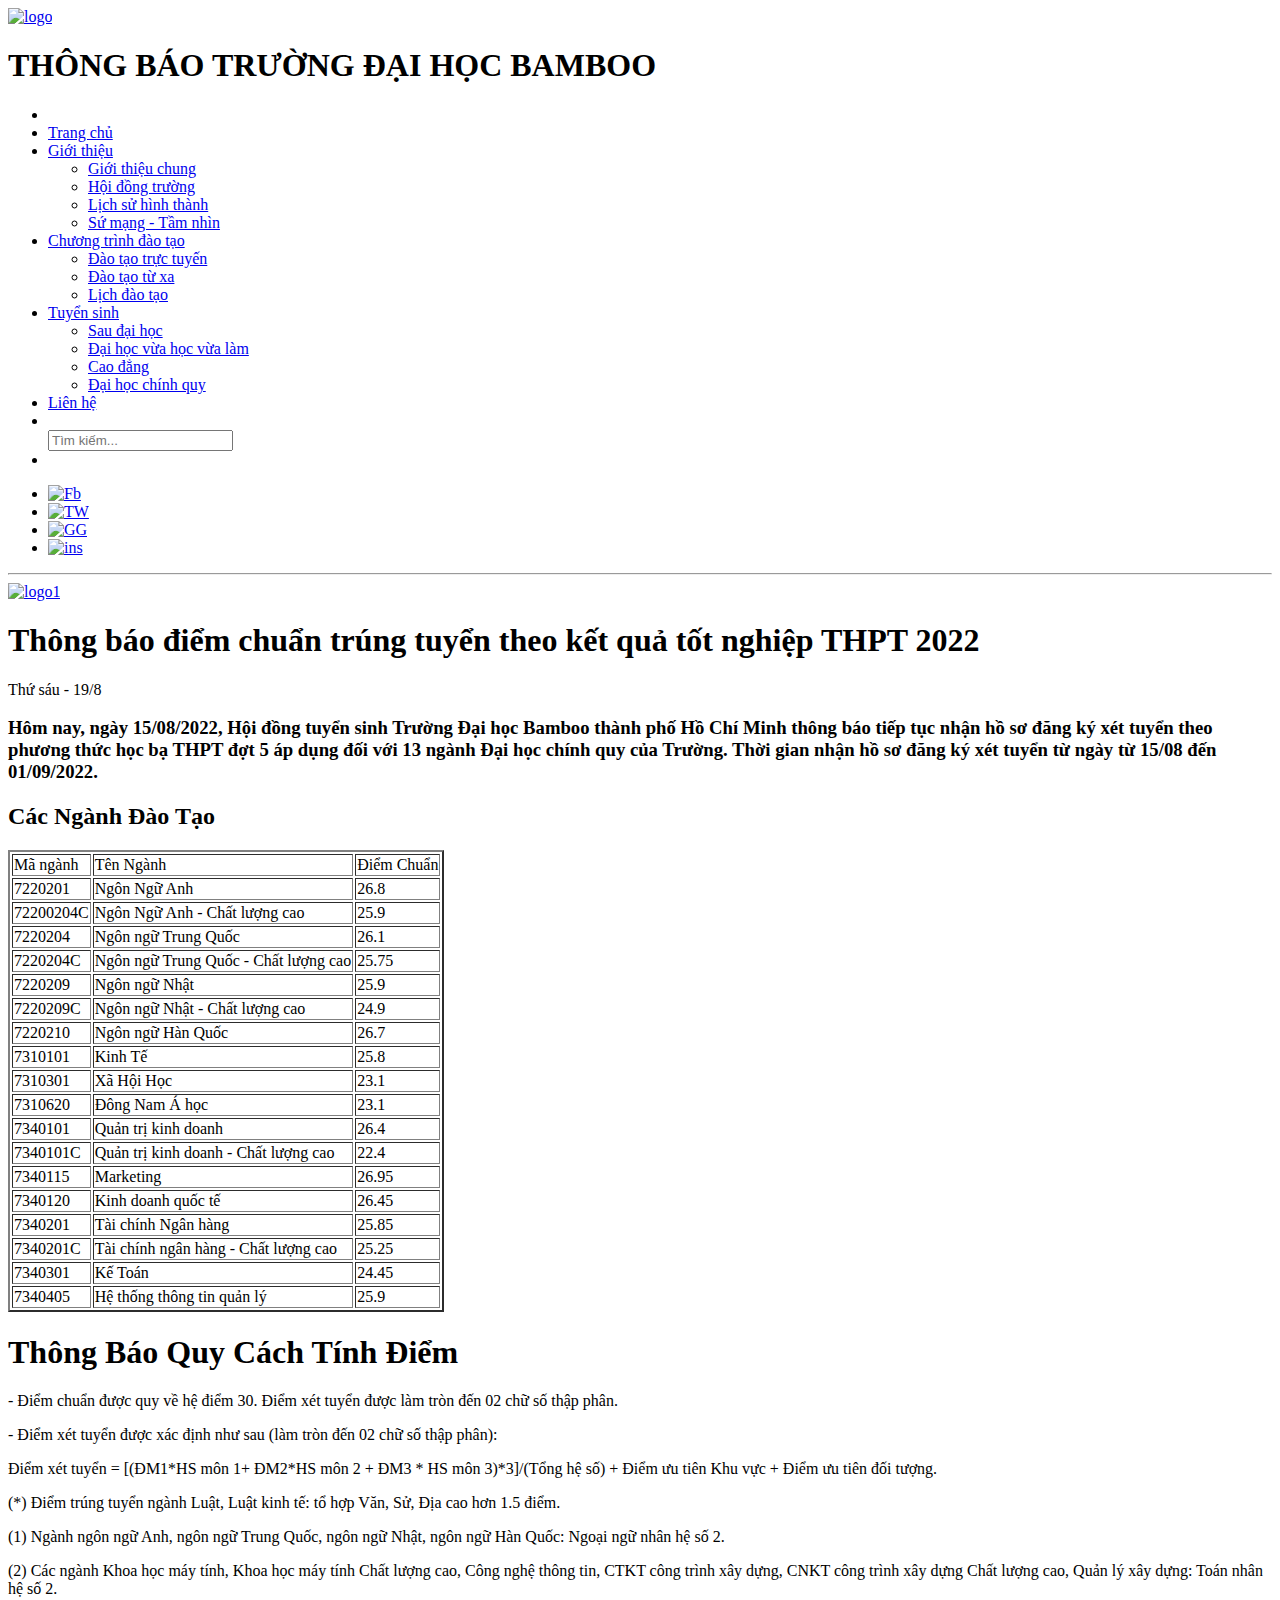
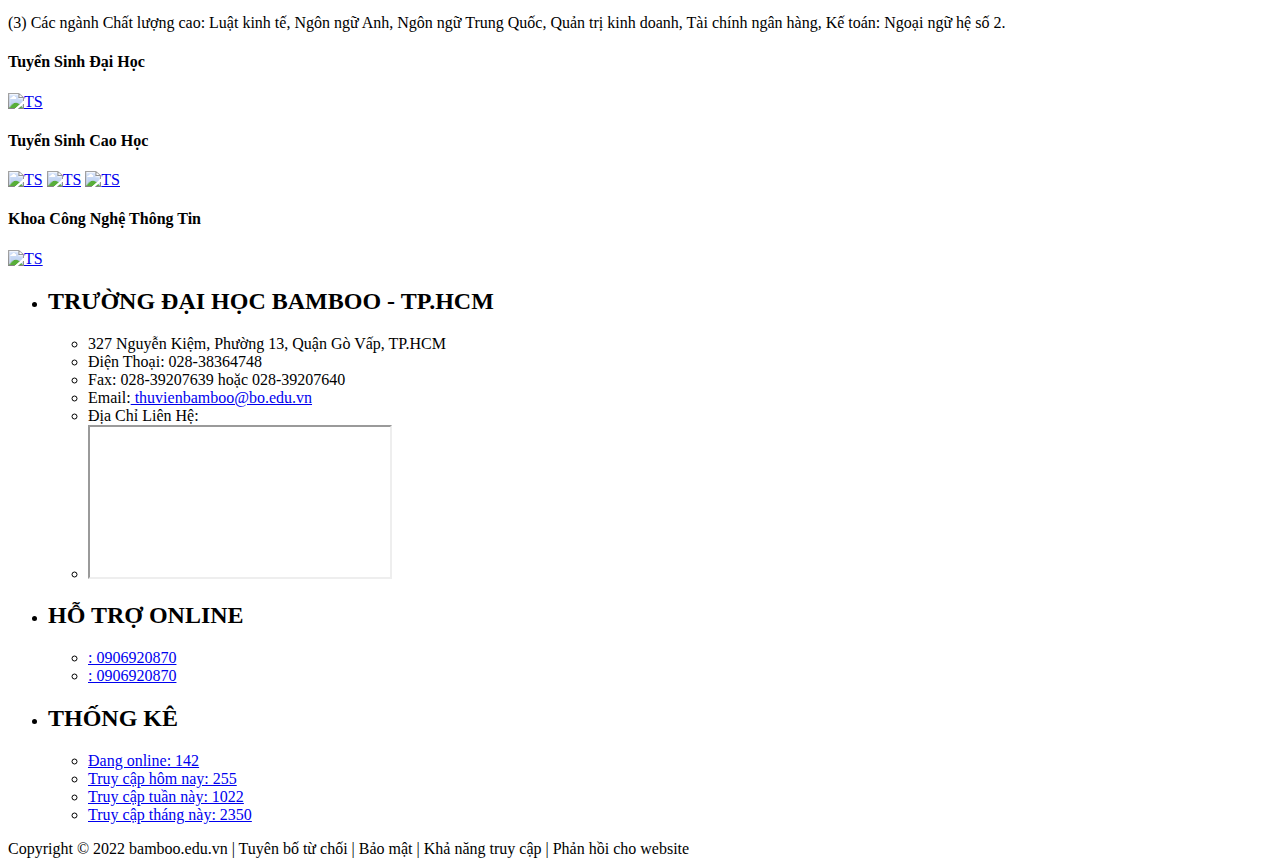
==== annouce/annou.html @ 0d5f565d "asdasdasd" ====
<!DOCTYPE html>
<html lang="en">
<head>
    <meta charset="UTF-8">
    <meta http-equiv="X-UA-Compatible" content="IE=edge">
    <meta name="viewport" content="width=device-width, initial-scale=1.0">
    <link rel="stylesheet" href="annou.css">
    <script src="https://code.jquery.com/jquery-3.6.0.js" integrity="sha256-H+K7U5CnXl1h5ywQfKtSj8PCmoN9aaq30gDh27Xc0jk=" crossorigin="anonymous"></script>
    <script src="java.js"></script>
    <link rel="shortcut icon" href="/PROJECT-WEB/image/brand_3.webp">
    <link rel="stylesheet" href="https://cdnjs.cloudflare.com/ajax/libs/font-awesome/6.1.1/css/all.min.css" integrity="sha512-KfkfwYDsLkIlwQp6LFnl8zNdLGxu9YAA1QvwINks4PhcElQSvqcyVLLD9aMhXd13uQjoXtEKNosOWaZqXgel0g==" crossorigin="anonymous" referrerpolicy="no-referrer" />
    <title>Thông Báo Tuyển Sinh</title>
</head>
<body>
    <header >
        <div class ="flex container1">
                 <div class="content">
                     <a href="/index.html" target="_blank"><img src="/PROJECT-WEB/image/logo3.png" alt="logo" /></a>
                </div>
                <h1>THÔNG BÁO TRƯỜNG ĐẠI HỌC BAMBOO</h1>
        </div>
        <div class="nav">
            <nav>
                <div>
                    <ul class="menu">
                        <li><a target="_self" href="http://127.0.0.1:5500/main.html#"><i class="fa-solid fa-house-chimney"></i></a></li>
                        <li><a href="#">Trang chủ <i class="fa-solid fa-arrow-down"></i></a></li>
                        <li><a href="#">Giới thiệu <i class="fa-solid fa-arrow-down"></i></a>
                            <ul class="sub-menu">
                                <li><a href="#">Giới thiệu chung</a></li>
                                <li><a href="#">Hội đồng trường</a></li>
                                <li><a href="#">Lịch sử hình thành</a></li>
                                <li><a href="#">Sứ mạng - Tầm nhìn</a></li>
                            </ul>
                        </li>
                        <li><a href="#">Chương trình đào tạo <i class="fa-solid fa-arrow-down"></i></a>
                            <ul class="sub-menu">
                                <li><a href="#">Đào tạo trực tuyến</a></li>
                                <li><a href="#">Đào tạo từ xa</a></li>
                                <li><a href="#">Lịch đào tạo</a></li>
                            </ul>
                        </li>
                        <li><a href="#">Tuyển sinh <i class="fa-solid fa-arrow-down"></i></a>
                            <ul class="sub-menu">
                                <li><a href="#">Sau đại học</a></li>
                                <li><a href="#">Đại học vừa học vừa làm</a></li>
                                <li><a href="#">Cao đẳng</a></li>
                                <li><a href="#">Đại học chính quy</a></li>
                            </ul>
                        </li>
                        <li><a href="#">Liên hệ <i class="fa-solid fa-arrow-down"></i></a>                        </li>
                        <li><a target="_blank" href="https://accounts.google.com/AccountChooser/signinchooser?service=mail&continue=https%3A%2F%2Fmail.google.com%2Fmail%2F&flowName=GlifWebSignIn&flowEntry=AccountChooser"><i class="fa-solid fa-envelope"></i></a>  </li>
                        <input type="text" placeholder="Tìm kiếm..." />
                        <li><a href="#"><i class="fa-solid fa-magnifying-glass"></i></a></li>
                    </ul>
                </div>
            </nav>
        </div>
    </header>

    <aside class="ads">
        <ul class="ads-menu">
            <li><a href="https://www.facebook.com/BambooAirwaysFanpage" target="_blank">
                <img src="/PROJECT-WEB/image/facebook_icon_130940.webp" alt="Fb"/>
            </a></li>
            <li><a href="https://twitter.com/bamboo_airways" target="_blank">
                <img src="/PROJECT-WEB/image/twi.png" alt="TW" />
            </a></li>
            <li><a href="https://www.youtube.com/channel/UCRNfdNFprn_EfOk8NPLUNWg" target="_blank">
                <img src="/PROJECT-WEB/image/ytb.webp" alt="GG"/>
            </a></li>
            <li><a href="https://www.instagram.com/bamboo.airways/" target="_blank">
                <img src="/PROJECT-WEB/image/inst.png" alt="ins" />
            </a></li>
        </ul>
    </aside>

    <aside>
        <div>
            <hr>  
            <div class="ads-img">
                <a href="index.html"><img src="/PROJECT-WEB/image/plant2.jpg" alt="logo1" /></a>
            </div> 
        </div>
    </aside>

    <section>
        <div class="cour">
            <div class="left">
                <h1>Thông báo điểm chuẩn trúng tuyển theo kết quả tốt nghiệp THPT 2022</h1>
                <span>Thứ sáu - 19/8</span>
                <h3>Hôm nay, ngày 15/08/2022, Hội đồng tuyển sinh Trường Đại học Bamboo thành phố Hồ Chí Minh thông báo tiếp tục nhận hồ sơ đăng ký xét tuyển theo phương thức học bạ THPT đợt 5 áp dụng đối với 13 ngành Đại học chính quy của Trường. Thời gian nhận hồ sơ đăng ký xét tuyển từ ngày từ 15/08 đến 01/09/2022​.</h2>
                <div class="tab">
                    <h2>Các Ngành Đào Tạo</h2>
                    <table border="2" >
                        <tr class="first-border">
                            <td>Mã ngành</td>
                            <td>Tên Ngành</td>
                            <td>Điểm Chuẩn</td>
                        </tr>
                        <tr>
                            <td>7220201</td>
                            <td>Ngôn Ngữ Anh</td>
                            <td>26.8</td>
                        </tr>
                        <tr>
                            <td>72200204C</td>
                            <td>Ngôn Ngữ Anh - Chất lượng cao</td>
                            <td>25.9</td>
                        </tr>
                        <tr>
                            <td>7220204</td>
                            <td>Ngôn ngữ Trung Quốc</td>
                            <td>26.1</td>
                        </tr>
                        <tr>
                            <td>7220204C</td>
                            <td>Ngôn ngữ Trung Quốc - Chất lượng cao</td>
                            <td>25.75</td>
                        </tr>
                        <tr>
                            <td>7220209</td>
                            <td>Ngôn ngữ Nhật</td>
                            <td>25.9</td>
                        </tr>
                        <tr>
                            <td>7220209C</td>
                            <td>Ngôn ngữ Nhật - Chất lượng cao</td>
                            <td>24.9</td>
                        </tr>
                        <tr>
                            <td>7220210</td>
                            <td>Ngôn ngữ Hàn Quốc</td>
                            <td>26.7</td>
                        </tr>
                        <tr>
                            <td>7310101</td>
                            <td>Kinh Tế</td>
                            <td>25.8</td>
                        </tr>
                        <tr>
                            <td>7310301</td>
                            <td>Xã Hội Học</td>
                            <td>23.1</td>
                        </tr>
                        <tr>
                            <td>7310620</td>
                            <td>Đông Nam Á học</td>
                            <td>23.1</td>
                        </tr>
                        <tr>
                            <td>7340101</td>
                            <td>Quản trị kinh doanh</td>
                            <td>26.4</td>
                        </tr>
                        <tr>
                            <td>7340101C</td>
                            <td>Quản trị kinh doanh - Chất lượng cao</td>
                            <td>22.4</td>
                        </tr>
                        <tr>
                            <td>7340115</td>
                            <td>Marketing</td>
                            <td>26.95</td>
                        </tr>
                        <tr>
                            <td>7340120</td>
                            <td>Kinh doanh quốc tế</td>
                            <td>26.45</td>
                        </tr>
                        <tr>
                            <td>7340201</td>
                            <td>Tài chính Ngân hàng</td>
                            <td>25.85</td>
                        </tr>
                        <tr>
                            <td>7340201C</td>
                            <td>Tài chính ngân hàng - Chất lượng cao</td>
                            <td>25.25</td>
                        </tr>
                        <tr>
                            <td>7340301</td>
                            <td>Kế Toán</td>
                            <td>24.45</td>
                        </tr>
                        <tr>
                            <td>7340405</td>
                            <td>Hệ thống thông tin quản lý</td>
                            <td>25.9</td>
                        </tr>

                    </table>
                </div>
                <div>
                       <h1>Thông Báo Quy Cách Tính Điểm</h1>
                </div>
                <p>- Điểm chuẩn được quy về hệ điểm 30. Điểm xét tuyển được làm tròn đến 02 chữ số thập phân.</p>
                <p>- Điểm xét tuyển được xác định như sau (làm tròn đến 02 chữ số thập phân): </p>
                <p>Điểm xét tuyển = [(ĐM1*HS môn 1+ ĐM2*HS môn 2 + ĐM3 * HS môn 3)*3]/(Tổng hệ số) + Điểm ưu tiên Khu vực + Điểm ưu tiên đối tượng.</p>
                <p>(*) Điểm trúng tuyển ngành Luật, Luật kinh tế: tổ hợp Văn, Sử, Địa cao hơn 1.5 điểm.</p>
                <p>(1) Ngành ngôn ngữ Anh, ngôn ngữ Trung Quốc, ngôn ngữ Nhật, ngôn ngữ Hàn Quốc: Ngoại ngữ nhân hệ số 2.</p>
                <p>(2) Các ngành Khoa học máy tính, Khoa học máy tính Chất lượng cao, Công nghệ thông tin, CTKT công trình xây dựng, CNKT công trình xây dựng Chất lượng cao, Quản lý xây dựng: Toán nhân hệ số 2.</p>
                <p>(3) Các ngành Chất lượng cao: Luật kinh tế, Ngôn ngữ Anh, Ngôn ngữ Trung Quốc, Quản trị kinh doanh, Tài chính ngân hàng, Kế toán: Ngoại ngữ hệ số 2.</p>
            </div>
            <div class="right">
                <div>
                    <h4>Tuyển Sinh Đại Học</h4>
                    <div>
                        <a href="#"><img src="/PROJECT-WEB/image/banner2.jpg" alt="TS" /></a>
                    </div>
                </div>
                
                <div>
                    <h4>Tuyển Sinh Cao Học</h4>
                    <div>
                        <a href="#"><img src="/PROJECT-WEB/image/banner3.png" alt="TS" /></a>
                        <a href="#"><img src="/PROJECT-WEB/image/banner4.png" alt="TS" /></a>
                        <a href="#"><img src="/PROJECT-WEB/image/banner5.png" alt="TS" /></a>
                    </div>
                </div>

                <div>
                    <h4>Khoa Công Nghệ Thông Tin</h4>
                    <div>
                        <a href="#"><img src="/PROJECT-WEB/image/banner6.jpg" alt="TS" /></a>
                    </div>
                </div>
            </div>
        </div>
    </section>
        <footer>
            <footer class="menu menu-f">
                <div class="courese couresef">
                    <div class="col70">
                       <div>
                        <ul class="menu menuf">
                            <li> <h2>TRƯỜNG ĐẠI HỌC BAMBOO - TP.HCM</h2>
                                <ul class="sub-menu subf">
                                    <li>327 Nguyễn Kiệm, Phường 13, Quận Gò Vấp, TP.HCM</li>
                                    <li>Điện Thoại: 028-38364748</li>
                                    <li>Fax: 028-39207639 hoặc 028-39207640</li>
                                    <li>Email:<a href="mailto:bamboo@bo.edu.vn">    thuvienbamboo@bo.edu.vn</a></li>
                                    <li>Địa Chỉ Liên Hệ:</li>
                                    <li><iframe src="https://www.google.com/maps/embed?pb=!1m18!1m12!1m3!1d3918.9251197296894!2d106.674913550896!3d10.817042392256125!2m3!1f0!2f0!3f0!3m2!1i1024!2i768!4f13.1!3m3!1m2!1s0x317528e1f241211f%3A0xc9ef195798144b1f!2zVHLGsOG7nW5nIMSQ4bqhaSBo4buNYyBN4bufIFRQLkhDTSAtIEPGoSBz4bufIDM!5e0!3m2!1svi!2s!4v1660454247933!5m2!1svi!2s" allowfullscreen="" loading="lazy" referrerpolicy="no-referrer-when-downgrade"></iframe></li>
                                </ul>
                            </li>
                       </div>
                    </div>
    
                    <div class="col25 col15">
                        <div>
                             <ul class="menu menuf">
                                 <li> <h2>HỖ TRỢ ONLINE</h2>
                                     <ul class="sub-menu subf">
                                         <li><a href="#"><i class="fa-solid fa-phone"></i>: 0906920870</a></li>
                                         <li><a href="#"><i class="fa-solid fa-phone"></i>: 0906920870</a></li>
                                         
                                     </ul>
                                 </li>
                             </ul>
                        </div>
                     </div>
                    <div class="col25 col15">
                        <div>
                            <ul class="menu menuf">
                                <li> <h2>THỐNG KÊ</h2>
                                    <ul class="sub-menu subf">
                                        <li><a href="#"><i class="fa fa-bar-chart out-line"></i> Đang online: 142</a></li>
                                        <li><a href="#"><i class="fa fa-bar-chart out-line"></i> Truy cập hôm nay: 255</a></li>
                                        <li><a href="#"><i class="fa fa-bar-chart out-line"></i> Truy cập tuần này: 1022</a></li>
                                        <li><a href="#"><i class="fa fa-bar-chart out-line"></i> Truy cập tháng này: 2350</a></li> 
                                    </ul>
                                </li>
                            </ul>
                            
                       </div>
                    </div>
                 </div>
                 
                 <div class="footer-last"> 
                     <span>
                        Copyright © 2022 bamboo.edu.vn | Tuyên bố từ chối | Bảo mật | Khả năng truy cập | Phản hồi cho website
                     </span>
                 </div>
        </footer>
        <div id="backtop">
            <i class="fa-solid fa-chevron-up"></i>
        </div>
        </footer>
  
</body>
</html>
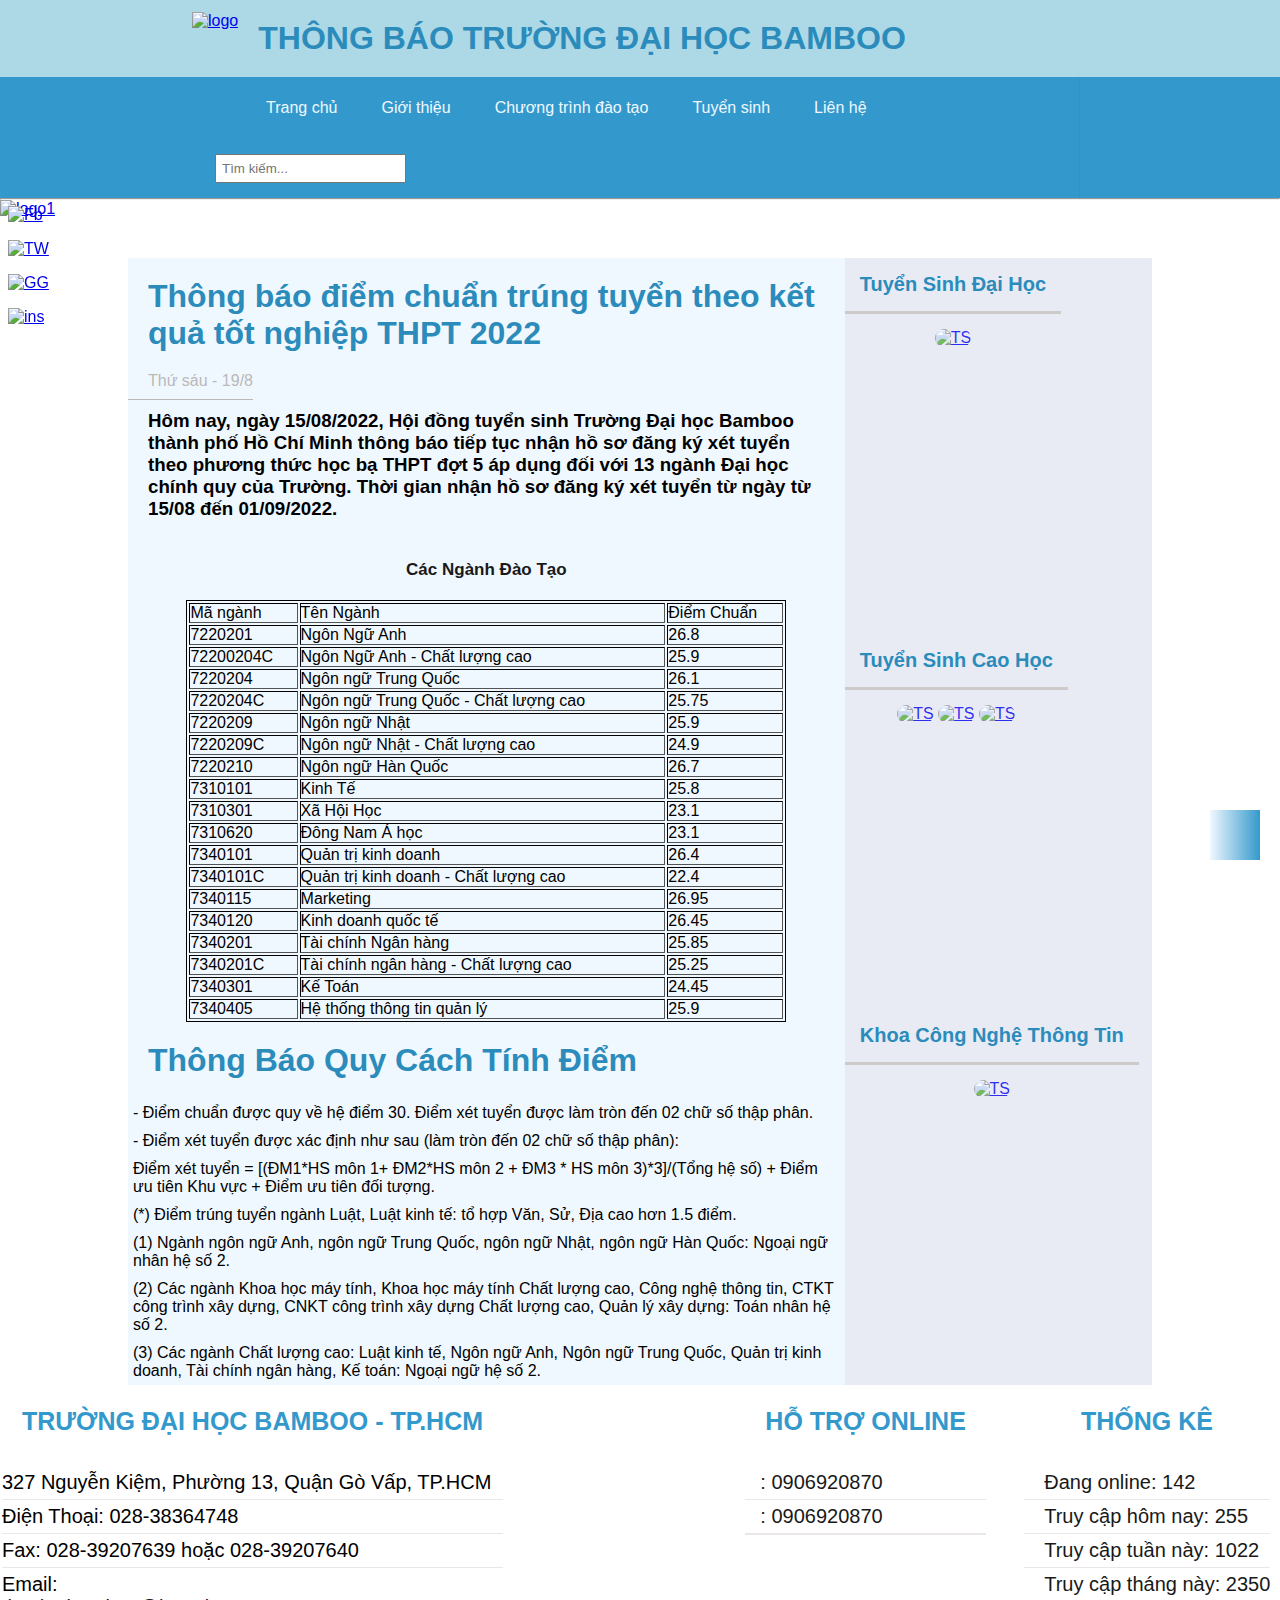
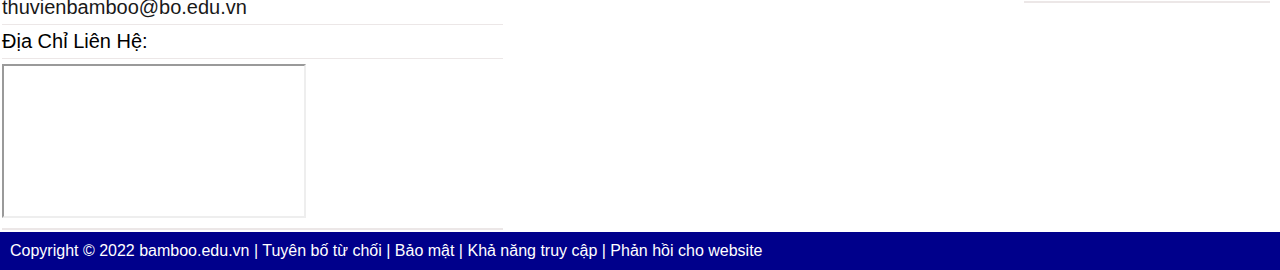
==== commit 7e6570ba: "asdasd" ====
--- a/annouce/annou.html
+++ b/annouce/annou.html
@@ -5,6 +5,7 @@
     <meta http-equiv="X-UA-Compatible" content="IE=edge">
     <meta name="viewport" content="width=device-width, initial-scale=1.0">
     <link rel="stylesheet" href="annou.css">
+    <link rel="stylesheet" href="reponsive.css">
     <script src="https://code.jquery.com/jquery-3.6.0.js" integrity="sha256-H+K7U5CnXl1h5ywQfKtSj8PCmoN9aaq30gDh27Xc0jk=" crossorigin="anonymous"></script>
     <script src="java.js"></script>
     <link rel="shortcut icon" href="/PROJECT-WEB/image/brand_3.webp">
--- a/annouce/annou.css
+++ b/annouce/annou.css
@@ -0,0 +1,487 @@
+*{
+    font-family: Arial, Helvetica, sans-serif;
+    margin: 0;
+    padding: 0 ;
+}
+header{
+    background-color: lightblue;
+}
+.flex{
+    display: flex;
+    flex-wrap: wrap;
+    padding: 0;
+    margin: 0;
+
+}
+.container1{
+    width: 70%;
+    margin: 0 auto;
+}
+div.content img{
+    margin-top: 12px;
+}
+h1{
+    padding-left: 100px;
+    color: whitesmoke;
+}
+
+.container{
+    width: 100%;
+}
+.container1{
+    width: 70%;
+    margin: 0 auto;
+}
+div.nav{
+    background-color: #3399CC;
+ }
+ ul.menu{
+     align-items: center;
+     list-style-type: none;
+     padding: 0;
+     margin: 0 200px;
+     display: flex;
+     flex-wrap: wrap;
+     border-right: 1px solid rgb(125, 122, 122);
+    
+ }
+ ul.menu > li{
+     background-color: #3399CC;
+     border: 2px solid transparent;
+     border-radius: 20px 20px;
+     
+ }
+ ul.menu > li > a{
+     
+     color: aliceblue;
+     text-decoration: none;
+     display: block;
+     padding: 20px;
+ }
+ 
+ ul.menu > li > a:hover{
+     background-color: rgb(169, 67, 67);
+     color:  black;
+     text-decoration: solid;
+ }
+ 
+ input[type=text]{
+     margin: 15px;
+     padding: 5px;
+ }
+ 
+ .menu li{
+     position: relative;
+ }
+ 
+ ul.sub-menu{
+     position: absolute;
+     padding: 15px 0;
+     background: #3399CC;
+     list-style-type: none;
+     width: 200px;
+     display: none;
+ }
+ .menu li:hover ul.sub-menu{
+     display: block;
+ }
+ ul.sub-menu > li > a{
+     text-decoration: none;
+     padding: 20px;
+     display: block;
+ 
+ }
+ ul.sub-menu a{
+     padding: 8px 15px;
+ }
+ ul.sub-menu li{
+     border-bottom: 1px solid rgb(196, 195, 195);
+     padding: 5px 0;
+ }
+ .menu > li > a::before{
+     content: " ";
+     height: 3px;
+     width: 0px;
+     background: rgb(215, 131, 101);
+     position: absolute;
+     bottom: 0px;
+     left: 0px;
+     transition: 0.5s cubic-bezier(0.55, 0.085, 0.68, 0.53);
+ }
+ .menu > li:hover > a::before{
+     width: 100%;
+ }
+ 
+ ul.sub-menu li:last-child{
+     border-bottom: none;
+ }
+ ul.sub-menu > li > a:hover{
+     background-color: rgb(169, 67, 67) ;
+     color: rgb(25, 25, 25);
+     text-decoration: solid;
+ }
+ div.ads-img img{
+    width: 100%;
+    height: 300px;
+ }
+aside{
+    margin-bottom: 40px;
+}
+
+ul.ads-menu{
+    list-style-type: none;
+}
+
+ul.ads-menu img{
+    width: 30px;
+}
+
+ul.ads-menu > li {
+    padding: 8px;
+}
+
+aside.ads{
+    justify-content: left;
+    position: fixed;
+}
+
+aside.ads img:hover{
+    transform: scale(1.2);
+}
+
+
+.cour{
+    margin: 0 auto !important;
+    width: 80%;
+    display: flex;
+    flex: wrap;
+    
+ }
+
+ .left{
+    width: 70% !important;
+    background-color: aliceblue;
+    border-right: none !important;
+ }
+ .right{
+    margin: 0;
+    padding: 0;
+    width: 30% !important;
+    background-color: #E8EBF4;
+    display: block;
+    text-align: center;
+ }
+ div.right img{
+    text-align: center;
+    width: 80%;
+    border-radius: 10px 10px 10px 10px;
+    margin-top: 15px;
+    transition: width 1s;
+    opacity: 80%;
+ }
+ div.right img:hover{
+    opacity: 100%;
+    width: 100%;
+    
+ }
+ h4{
+    border-bottom: 3px solid rgb(206, 202, 202);
+    padding: 15px;
+    color: #2b8cbc;
+    font-size: 20px;
+ }
+ h1{
+    padding: 20px;
+    color: #2b8cbc;
+ }
+ h3{
+    padding: 20px;
+    color: black;
+ }
+ div.left span{
+    border-bottom: 1px solid rgb(186, 186, 186);
+    padding-left: 20px;
+    padding-bottom: 10px;
+    color: rgb(186, 184, 184);
+ }
+ div.left p{
+    padding: 5px;
+ }
+ h2{
+    text-align: center;
+    padding: 20px;
+    color: rgb(25, 25, 25);
+    font-size: 17px;
+ }
+
+ div.tab table{
+    border: 1px solid black;
+    width: 600px;
+    margin: 0 auto;
+
+ }
+ ul.menu{
+    align-items: center;
+    list-style-type: none;
+    padding: 0;
+    margin: 0 200px;
+    display: flex;
+    flex-wrap: wrap;
+    border-right: 1px solid rgb(125, 122, 122);
+   
+}
+ul.menu > li{
+    background-color: #3399CC;
+    border: 2px solid transparent;
+    border-radius: 20px 20px;
+    
+}
+ul.menu > li > a{
+    
+    color: aliceblue;
+    text-decoration: none;
+    display: block;
+    padding: 20px;
+}
+
+ul.menu > li > a:hover{
+    background-color: rgb(169, 67, 67);
+    color:  black;
+    text-decoration: solid;
+}
+
+input[type=text]{
+    margin: 15px;
+    padding: 5px;
+}
+
+.menu li{
+    position: relative;
+}
+
+ul.sub-menu{
+    position: absolute;
+    padding: 15px 0;
+    background: #3399CC;
+    list-style-type: none;
+    width: 200px;
+    display: none;
+}
+.menu li:hover ul.sub-menu{
+    display: block;
+}
+ul.sub-menu > li > a{
+    text-decoration: none;
+    padding: 20px;
+    display: block;
+
+}
+ul.sub-menu a{
+    padding: 8px 15px;
+}
+ul.sub-menu li{
+    border-bottom: 1px solid rgb(196, 195, 195);
+    padding: 5px 0;
+}
+.menu > li > a::before{
+    content: " ";
+    height: 3px;
+    width: 0px;
+    background: rgb(215, 131, 101);
+    position: absolute;
+    bottom: 0px;
+    left: 0px;
+    transition: 0.5s cubic-bezier(0.55, 0.085, 0.68, 0.53);
+}
+.menu > li:hover > a::before{
+    width: 100%;
+}
+
+ul.sub-menu li:last-child{
+    border-bottom: none;
+}
+ul.sub-menu > li > a:hover{
+    background-color: rgb(169, 67, 67) ;
+    color: rgb(25, 25, 25);
+    text-decoration: solid;
+}
+
+section.content{
+    display: flex;
+}
+
+
+div.right{
+    width: 80%;
+    display: flex;
+    flex-wrap: wrap;
+}
+div.left{
+    width: 20%;
+    border-right: 1px solid black;
+    display: block !important;
+}
+ul.submenu > li > a{
+    padding: 1.5rem;
+    display: block;
+    text-decoration: none;
+    list-style-type: none;
+    background-image: linear-gradient( aliceblue, #3399CC);
+    color: rgb(25, 25, 25); 
+}
+ul.submenu{
+    list-style-type: none;
+    padding: 1rem;
+    background-image: linear-gradient(to right, rgb(204, 218, 230), #3399CC);
+}
+h2{
+    text-align: center;
+    color: rgb(25, 25, 25);
+    padding: 20px;
+}
+ul.submenu > li > a:hover{
+    background-color: darkblue;
+    color: #3399CC;
+}
+ul.menuf{
+    margin: 0;
+    padding: 0;
+    background-color: transparent;
+    border-right: none;
+}
+ul.menuf > li{
+    background-color: transparent;
+    font-size: 20px;
+}
+ul.menuf > li > a{
+    padding: 0;
+    color: #3399CC;
+    margin: 5px;
+}
+ul.menuf > li > a > i{
+   color: black;
+}
+ul.subf li{
+    border-bottom: 2px solid rgb(196, 195, 195);
+    padding: 5px 0;
+}
+.menuf > li > a::before{
+    content: " ";
+    height: 3px;
+    width: 0px;
+    background: transparent;
+    position: relative;
+    bottom: 0px;
+    left: 0px;
+    transition: 0.5s cubic-bezier(0.55, 0.085, 0.68, 0.53);
+}
+.menuf > li:hover > a::before{
+    width: 100%;
+}
+
+ul.subf li:last-child{
+    border-bottom: 2px solid  rgb(236, 231, 231);
+}
+ul.subf > li > a:hover{
+    background-color: transparent;
+    color: #3399CC;;
+    text-decoration: solid;
+}
+ul.subf{
+    position: relative;
+    padding: 0;
+    background: none;
+    list-style-type: none;
+    width: 100%;
+    display: block;
+    margin-top: 10px;
+    
+}
+.menu li:hover ul.sub-menu{
+    display: block;
+}
+ul.subf > li > a{
+    color: rgb(25, 25, 25);
+    text-decoration: none;
+    padding: 0;
+    display: block;
+
+}
+ul.sub-menu a{
+    padding: 8px 15px;
+}
+ul.sub-menu li{
+    border-bottom: 1px solid rgb(236, 231, 231);
+    padding: 5px 0;
+}
+.menuf > li > h2{
+    font-size: 25px;
+    color: #3399CC;
+}
+div.courese{
+
+    display: flex;
+}
+div.courese img{
+    width: 400px;
+}
+div.courese p{
+    padding: 10px;
+    font-size: 18x;
+}   
+div.courese > div{
+    margin: 0 auto;
+}
+.col70{
+    width: 70%;
+}
+.col25{
+    padding-left: 20px ;
+    width: 25%;
+}
+div.footer-last{
+    background-color: darkblue;
+    color: white;
+    padding: 10px;
+    position: block;
+    left: 0;
+    right: 0;
+    bottom: 0;
+}
+div.footer-last > span{
+    position: relative;
+    animation: move 10s infinite;
+}
+@keyframes move{
+    from{
+        left: 0;
+    }
+    to{
+        left: 100%;
+    }
+}
+#backtop{
+    width: 50px;
+    height: 50px;
+    background-image: linear-gradient(to right, aliceblue, #3399CC);
+    color: #FFF;
+    display: flex;
+    justify-content: center;
+    align-items: center;
+    position: fixed;
+    bottom: 40px;
+    right: 20px;
+}
+.fa-phone:before {
+    content: "\f095";
+    color: rgb(25, 25, 25);
+}
+.fa-bar-chart:before, .fa-chart-bar:before {
+    content: "\f080";
+    color: rgb(25, 25, 25);
+}
+
+
+ 
+
+ --- a/annouce/reponsive.css
+++ b/annouce/reponsive.css
@@ -0,0 +1,12 @@
+@media screen and (max-width: 600px){
+    ul.menu{
+        margin: 0;
+        padding: 0;
+        flex-wrap: wrap;
+    }
+    div.tab table{
+        width: 330px;
+        margin: 0;
+
+    }
+}